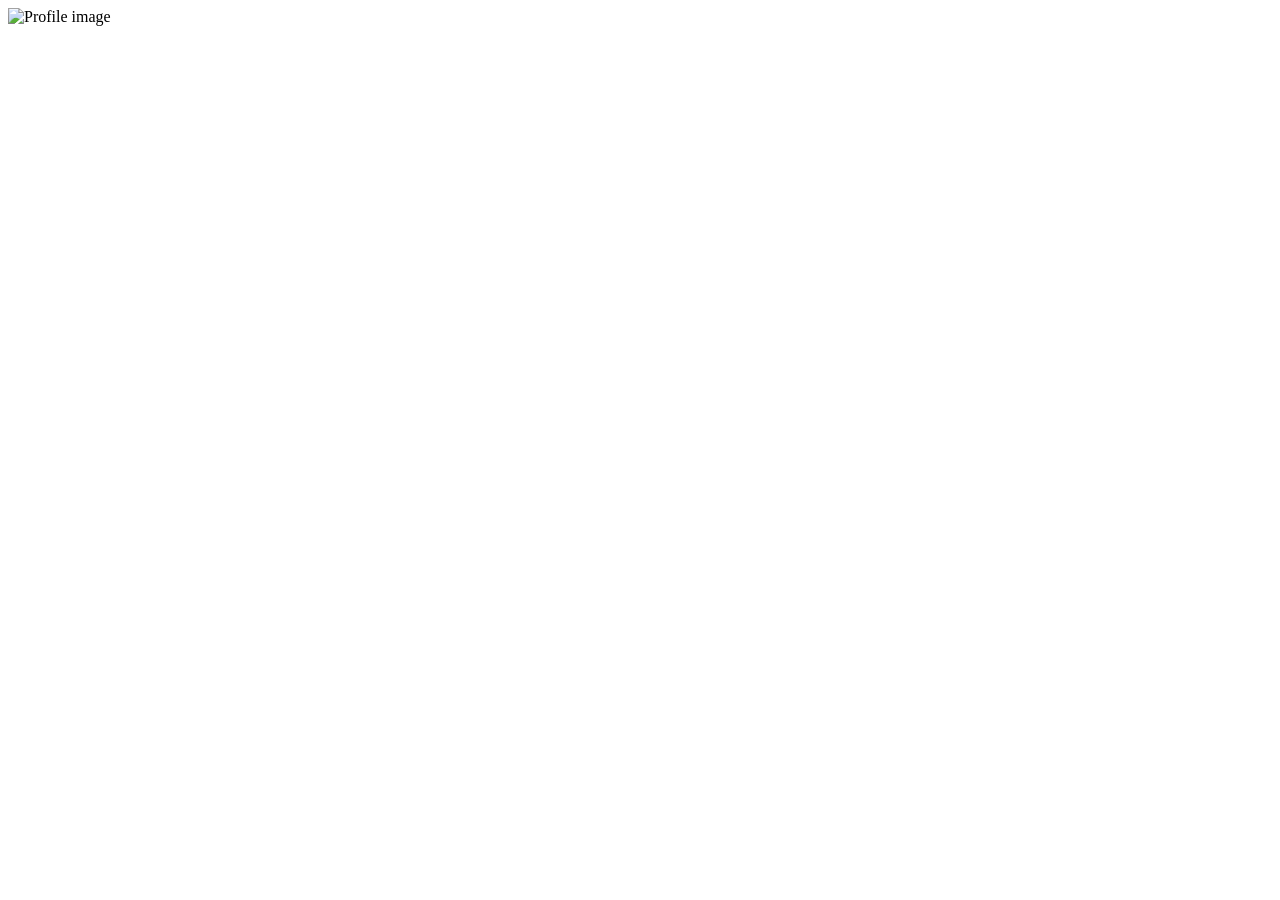
==== qrcode/profile.htm @ c4e455f5 "Add QR profile generator" ====
<!DOCTYPE html>
<html lang="en">

<head>
    <meta charset="UTF-8">
    <meta name="viewport" content="width=device-width, initial-scale=1.0">
    <title>My Profile</title>
</head>

<body>

    <main>

        <img id="profileImage" src="" alt="Profile image">

        <h1 id="profileName"></h1>

    </main>

    <script src="profile.js"></script>

</body>

</html>
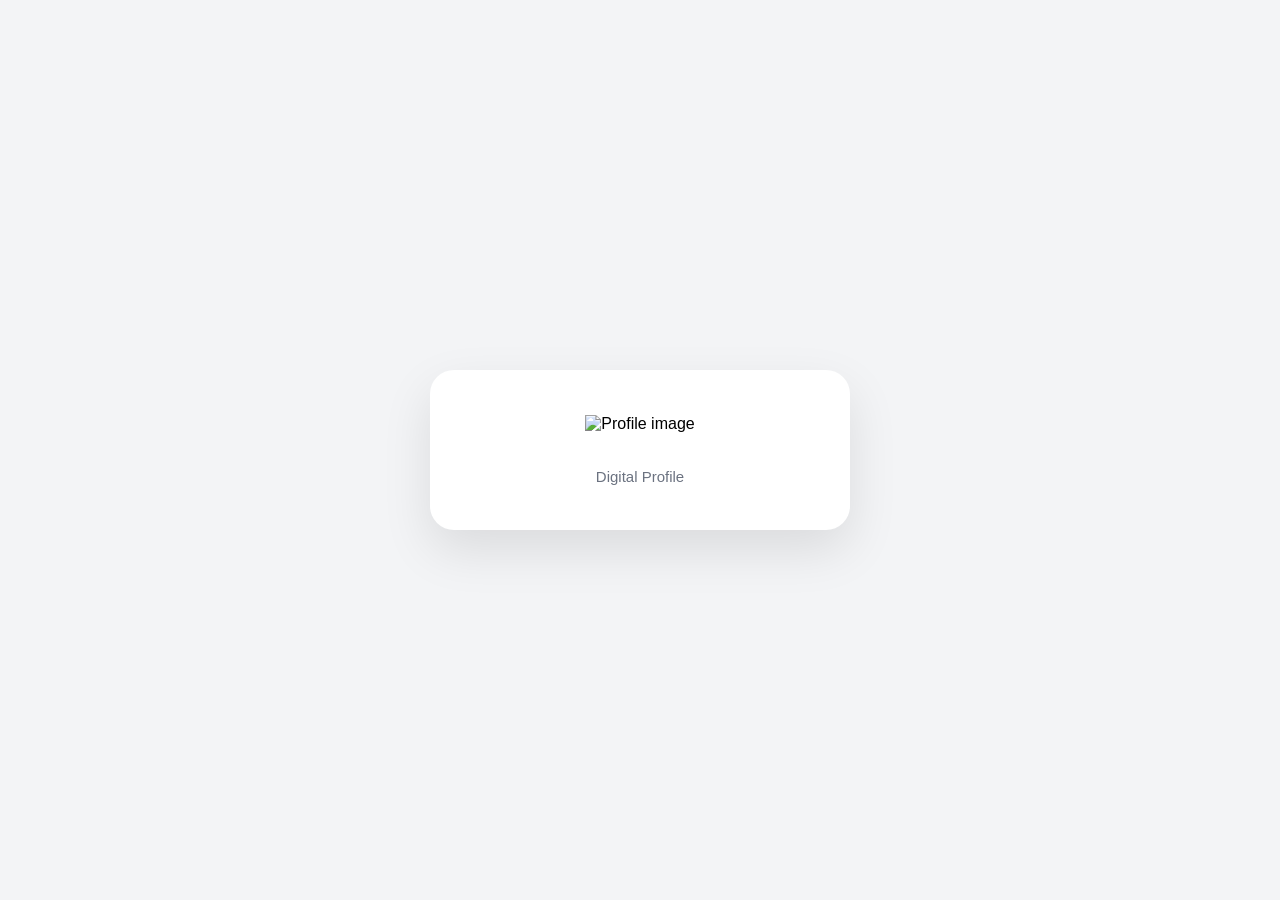
==== commit 7245218a: "Style QR generator and profile page" ====
--- a/qrcode/profile.htm
+++ b/qrcode/profile.htm
@@ -5,6 +5,7 @@
     <meta charset="UTF-8">
     <meta name="viewport" content="width=device-width, initial-scale=1.0">
     <title>My Profile</title>
+    <link rel="stylesheet" href="profile.css">
 </head>
 
 <body>
--- a/qrcode/profile.css
+++ b/qrcode/profile.css
@@ -0,0 +1,81 @@
+* {
+  margin: 0;
+  padding: 0;
+  box-sizing: border-box;
+}
+
+body {
+  min-height: 100vh;
+
+  font-family: Arial, Helvetica, sans-serif;
+
+  background: #f3f4f6;
+
+  display: flex;
+  justify-content: center;
+  align-items: center;
+
+  padding: 20px;
+}
+
+main {
+  width: 100%;
+  max-width: 420px;
+
+  background: #ffffff;
+
+  padding: 45px 30px;
+
+  border-radius: 24px;
+
+  text-align: center;
+
+  box-shadow: 0 20px 50px rgba(0, 0, 0, 0.1);
+}
+
+#profileImage {
+  width: 160px;
+  height: 160px;
+  margin-bottom: 25px;
+}
+
+#profileName {
+  font-size: 30px;
+
+  font-weight: 700;
+
+  color: #111827;
+}
+
+main::after {
+  content: 'Digital Profile';
+
+  display: block;
+
+  margin-top: 10px;
+
+  font-size: 15px;
+
+  color: #6b7280;
+}
+
+@media (max-width: 500px) {
+  body {
+    padding: 15px;
+  }
+
+  main {
+    padding: 35px 20px;
+
+    border-radius: 20px;
+  }
+
+  #profileImage {
+    width: 130px;
+    height: 130px;
+  }
+
+  #profileName {
+    font-size: 26px;
+  }
+}
